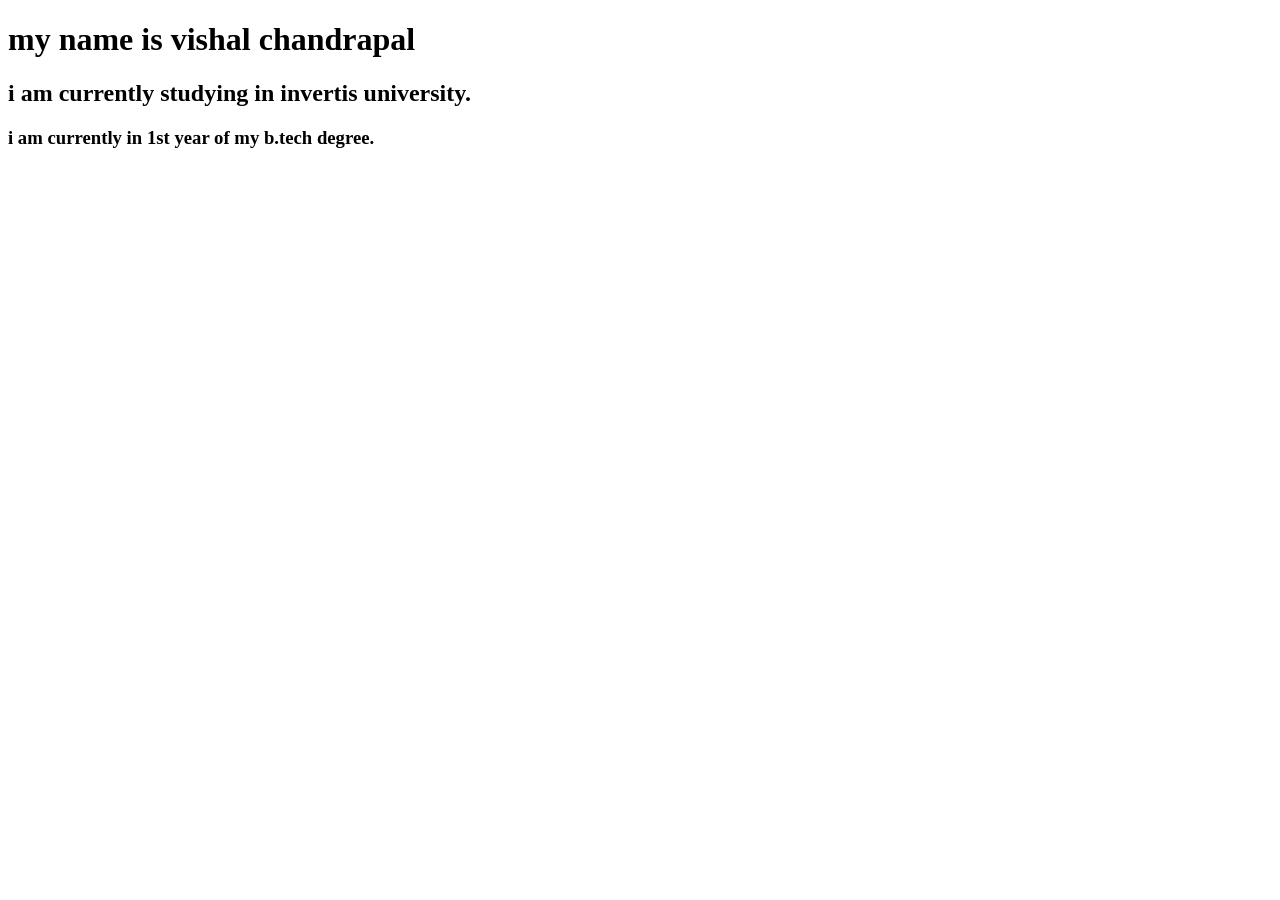
==== WEEK1/index.html @ c940ef10 "title and headings" ====
<!DOCTYPE html>
<html lang="en">
<head>
    <meta charset="UTF-8">
    <meta name="viewport" content="width=device-width, initial-scale=1.0">
    <title>Document</title>
</head>
<body>
    <h1>my name is vishal chandrapal</h1>
    <h2>i am currently studying in invertis university.</h2>
    <h3>i am currently in 1st year of my b.tech degree.</h3>
</body>
</html>
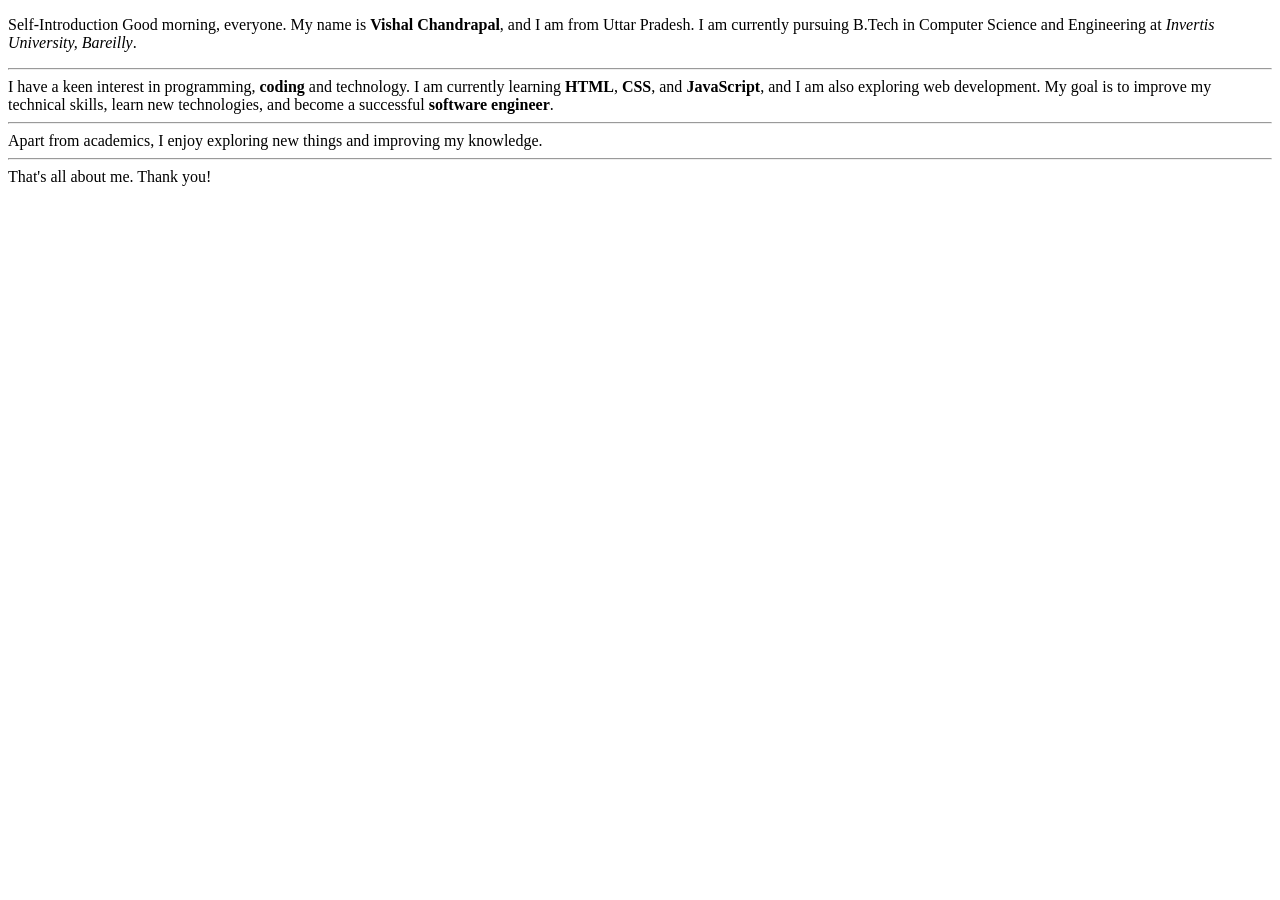
==== commit e276b700: "introduction para" ====
--- a/WEEK1/index.html
+++ b/WEEK1/index.html
@@ -6,8 +6,18 @@
     <title>Document</title>
 </head>
 <body>
-    <h1>my name is vishal chandrapal</h1>
-    <h2>i am currently studying in invertis university.</h2>
-    <h3>i am currently in 1st year of my b.tech degree.</h3>
+  <p>
+    Self-Introduction
+
+Good morning, everyone.
+
+My name is <strong>Vishal Chandrapal</strong>, and I am from Uttar Pradesh. I am currently pursuing B.Tech in Computer Science and Engineering at <em>Invertis University, Bareilly</em>.
+<hr>
+I have a keen interest in programming, <strong>coding</strong> and technology. I am currently learning <strong>HTML</strong>, <strong>CSS</strong>, and <strong>JavaScript</strong>, and I am also exploring web development. My goal is to improve my technical skills, learn new technologies, and become a successful <strong>software engineer</strong>.
+<hr>
+Apart from academics, I enjoy exploring new things and improving my knowledge.
+<hr>
+That's all about me. Thank you!
+  </p>
 </body>
 </html>
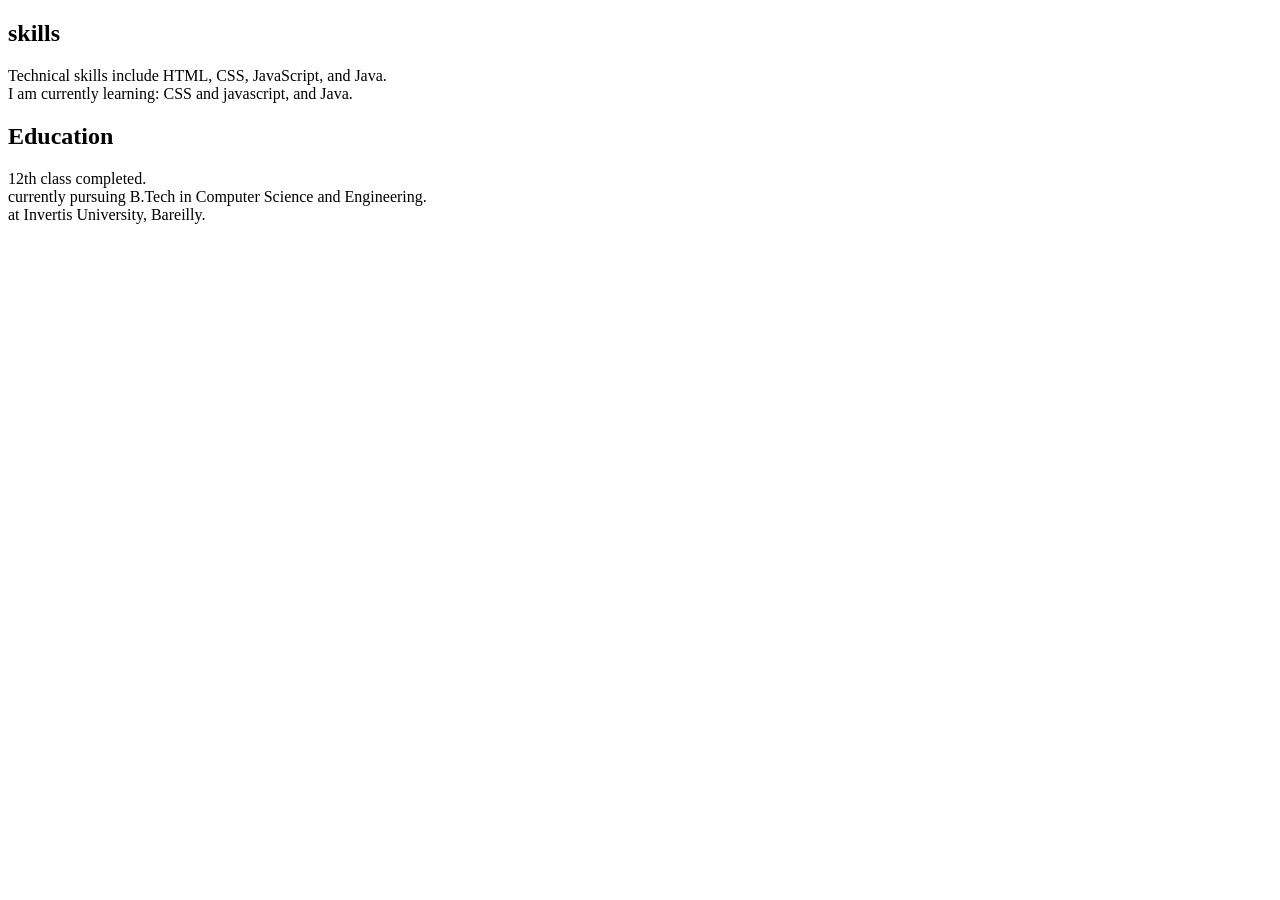
==== commit de39d183: "skills and education" ====
--- a/WEEK1/index.html
+++ b/WEEK1/index.html
@@ -6,18 +6,17 @@
     <title>Document</title>
 </head>
 <body>
-  <p>
-    Self-Introduction
+   <div class="container" id="skills">
+        <h2>skills</h2>
+        <p>Technical skills include HTML, CSS, JavaScript, and Java.<br> I am currently
+            learning: CSS and javascript, and Java.
+        </p>
+    </div>
 
-Good morning, everyone.
-
-My name is <strong>Vishal Chandrapal</strong>, and I am from Uttar Pradesh. I am currently pursuing B.Tech in Computer Science and Engineering at <em>Invertis University, Bareilly</em>.
-<hr>
-I have a keen interest in programming, <strong>coding</strong> and technology. I am currently learning <strong>HTML</strong>, <strong>CSS</strong>, and <strong>JavaScript</strong>, and I am also exploring web development. My goal is to improve my technical skills, learn new technologies, and become a successful <strong>software engineer</strong>.
-<hr>
-Apart from academics, I enjoy exploring new things and improving my knowledge.
-<hr>
-That's all about me. Thank you!
-  </p>
+    <div class="container" id="education">
+        <h2>Education</h2>
+        <p>12th class completed.<br>
+        currently pursuing B.Tech in Computer Science and Engineering.<br>
+        at Invertis University, Bareilly.</p>
 </body>
 </html>
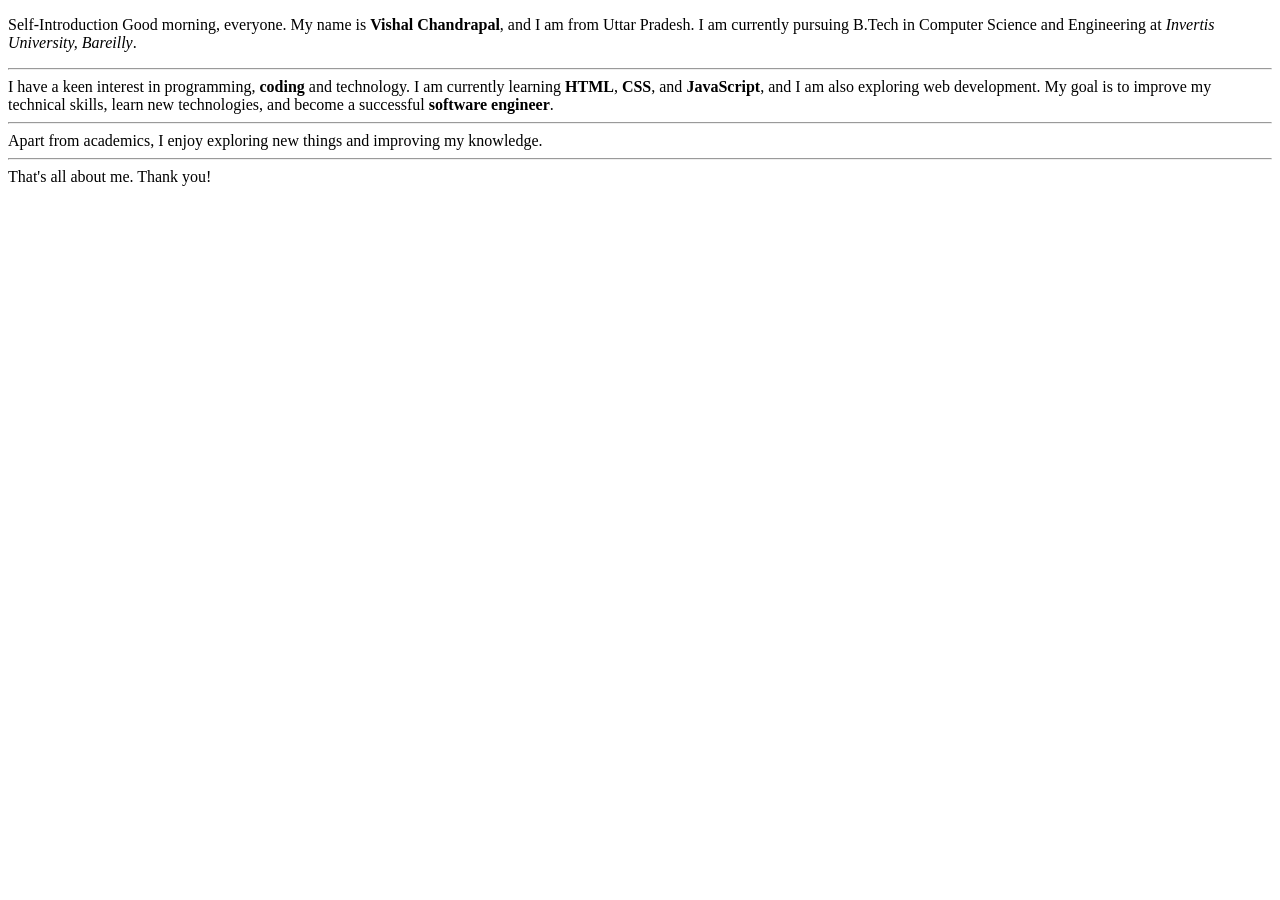
==== commit 0fe6e7c1: "check and fixed all mistakes" ====
--- a/WEEK1/index.html
+++ b/WEEK1/index.html
@@ -6,17 +6,21 @@
     <title>Document</title>
 </head>
 <body>
-   <div class="container" id="skills">
-        <h2>skills</h2>
-        <p>Technical skills include HTML, CSS, JavaScript, and Java.<br> I am currently
-            learning: CSS and javascript, and Java.
-        </p>
-    </div>
+    
+    <p>
+    Self-Introduction
 
-    <div class="container" id="education">
-        <h2>Education</h2>
-        <p>12th class completed.<br>
-        currently pursuing B.Tech in Computer Science and Engineering.<br>
-        at Invertis University, Bareilly.</p>
+Good morning, everyone.
+
+My name is <strong>Vishal Chandrapal</strong>, and I am from Uttar Pradesh. I am currently pursuing B.Tech in Computer Science and Engineering at <em>Invertis University, Bareilly</em>.
+<hr>
+I have a keen interest in programming, <strong>coding</strong> and technology. I am currently learning <strong>HTML</strong>, <strong>CSS</strong>, and <strong>JavaScript</strong>, and I am also exploring web development. My goal is to improve my technical skills, learn new technologies, and become a successful <strong>software engineer</strong>.
+<hr>
+Apart from academics, I enjoy exploring new things and improving my knowledge.
+<hr>
+That's all about me. Thank you!
+  </p>
+   
+
 </body>
 </html>
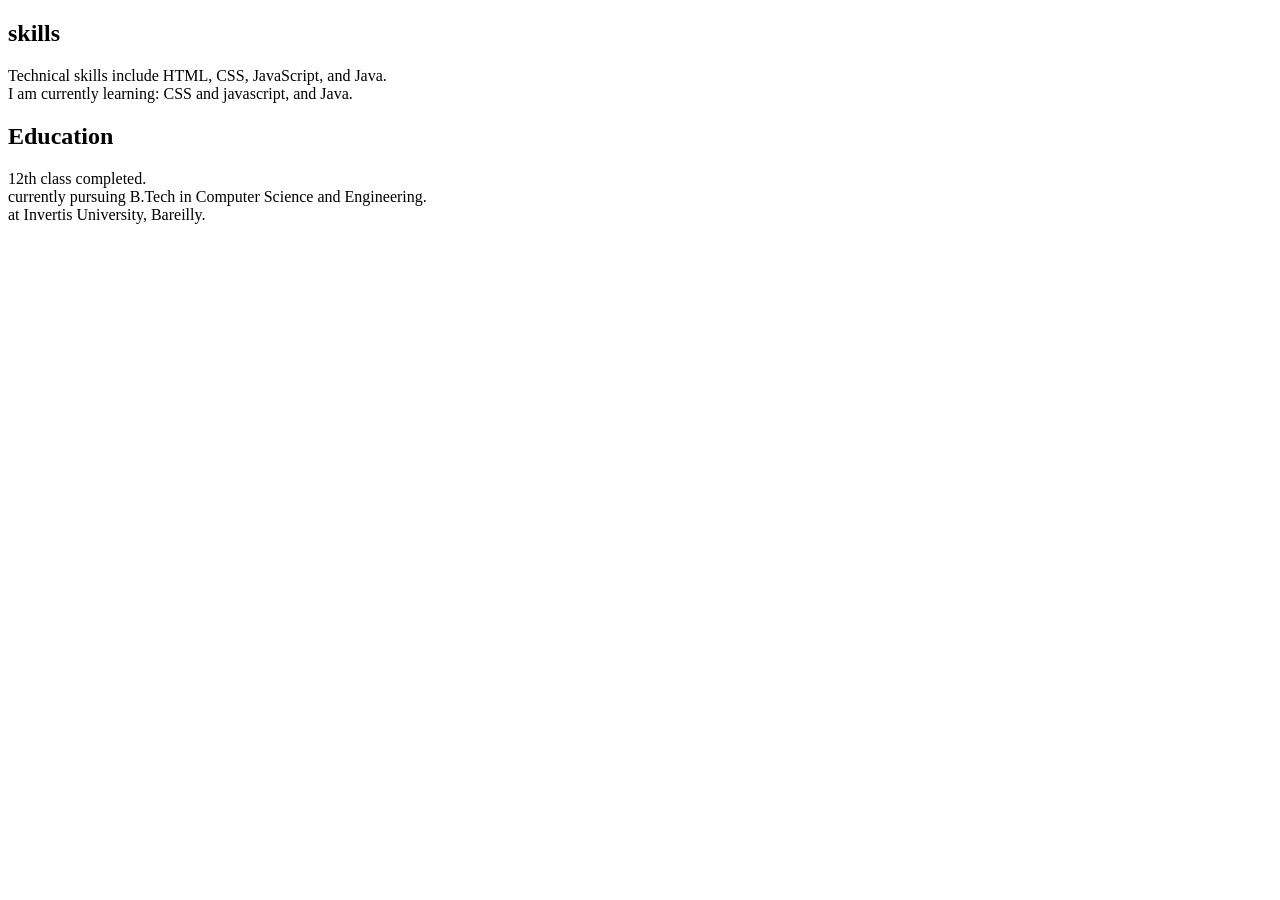
==== commit f9da2ee0: "indent and add comments" ====
--- a/WEEK1/index.html
+++ b/WEEK1/index.html
@@ -6,21 +6,23 @@
     <title>Document</title>
 </head>
 <body>
-    
-    <p>
-    Self-Introduction
+    <!-- my skills and education -->
 
-Good morning, everyone.
-
-My name is <strong>Vishal Chandrapal</strong>, and I am from Uttar Pradesh. I am currently pursuing B.Tech in Computer Science and Engineering at <em>Invertis University, Bareilly</em>.
-<hr>
-I have a keen interest in programming, <strong>coding</strong> and technology. I am currently learning <strong>HTML</strong>, <strong>CSS</strong>, and <strong>JavaScript</strong>, and I am also exploring web development. My goal is to improve my technical skills, learn new technologies, and become a successful <strong>software engineer</strong>.
-<hr>
-Apart from academics, I enjoy exploring new things and improving my knowledge.
-<hr>
-That's all about me. Thank you!
-  </p>
-   
+    <!-- skills -->
+   <div class="container" id="skills">
+        <h2>skills</h2>
+        <p>Technical skills include HTML, CSS, JavaScript, and Java.<br> I am currently
+            learning: CSS and javascript, and Java.
+        </p>
+    </div>
+<!-- education -->
+    <div class="container" id="education">
+        <h2>Education</h2>
+        <p>12th class completed.<br>
+        currently pursuing B.Tech in Computer Science and Engineering.<br>
+        at Invertis University, Bareilly.</p>
+    </div>
+        
 
 </body>
 </html>
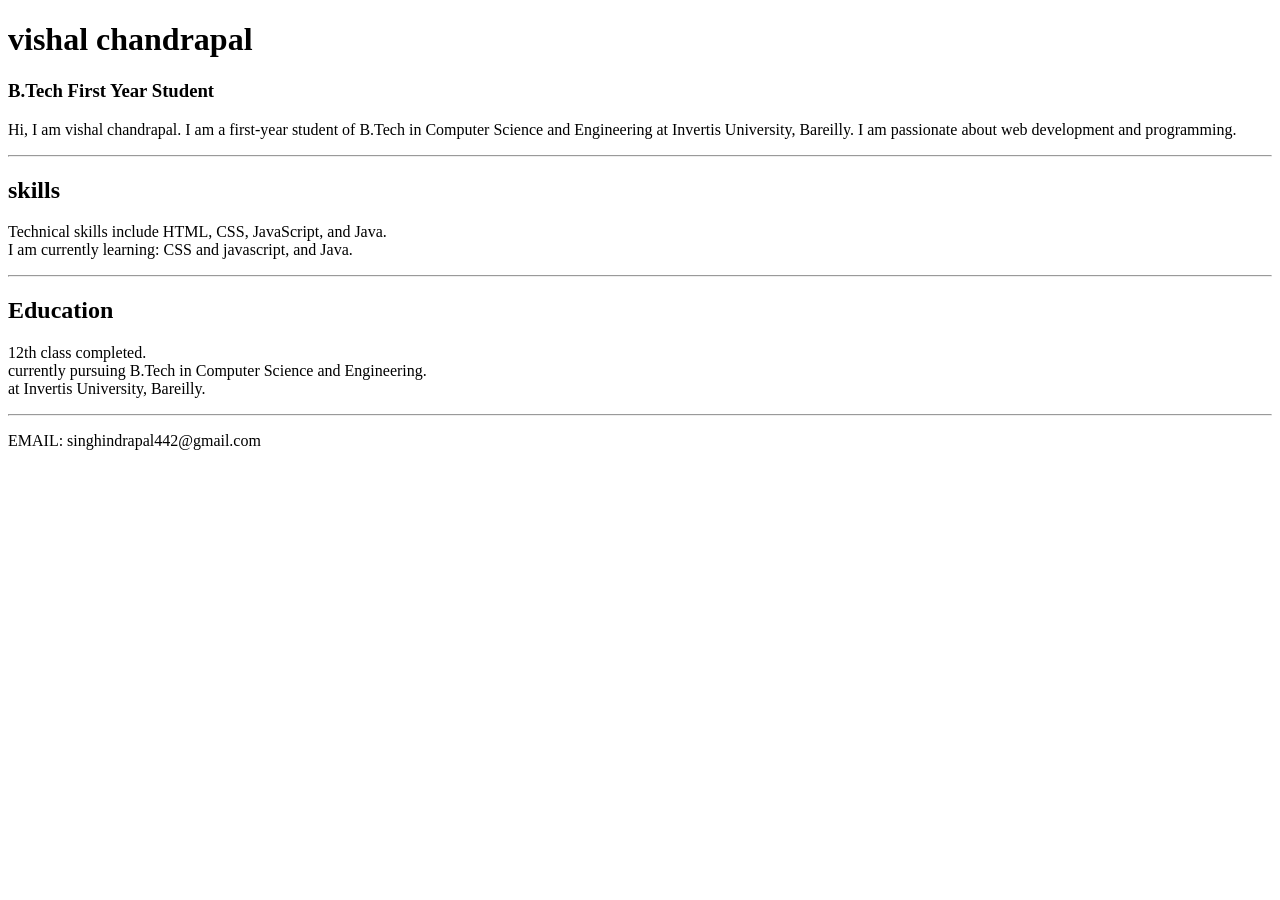
==== commit bad5a198: "complete remuse" ====
--- a/WEEK1/index.html
+++ b/WEEK1/index.html
@@ -3,11 +3,16 @@
 <head>
     <meta charset="UTF-8">
     <meta name="viewport" content="width=device-width, initial-scale=1.0">
-    <title>Document</title>
+    <title>My Remuse</title>
 </head>
 <body>
+    <div>
+    <h1>vishal chandrapal</h1>
+    <h3>B.Tech First Year Student</h3>
+    <p>Hi, I am vishal chandrapal. I am a first-year student of B.Tech in Computer Science and Engineering at Invertis University, Bareilly. I am passionate about web development and programming.</p>
+
     <!-- my skills and education -->
-
+<hr>
     <!-- skills -->
    <div class="container" id="skills">
         <h2>skills</h2>
@@ -15,6 +20,7 @@
             learning: CSS and javascript, and Java.
         </p>
     </div>
+    <hr>
 <!-- education -->
     <div class="container" id="education">
         <h2>Education</h2>
@@ -22,7 +28,8 @@
         currently pursuing B.Tech in Computer Science and Engineering.<br>
         at Invertis University, Bareilly.</p>
     </div>
-        
-
+    </div>
 </body>
+<hr>
+<p>EMAIL: singhindrapal442@gmail.com</p>
 </html>
